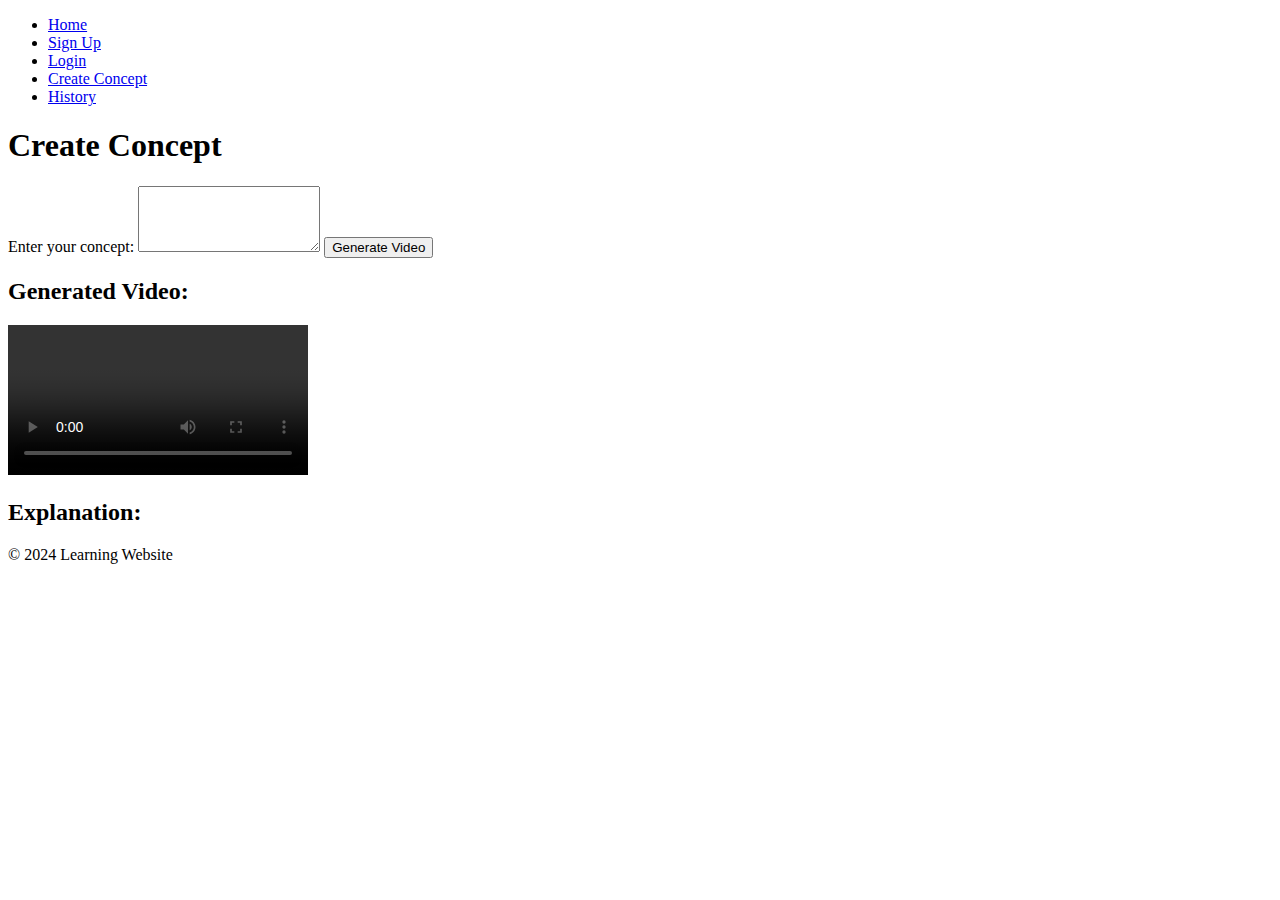
==== concept.html @ 7df97464 "Update and rename concept.html.txt to concept.html" ====
<!DOCTYPE html>
<html lang="en">
<head>
<link rel="stylesheet" href="style.css">
    <meta charset="UTF-8">
    <meta name="viewport" content="width=device-width, initial-scale=1.0">
    <title>Create Concept - Learning Website</title>
    <link rel="stylesheet" href="style.css">
</head>
<body>
    <header>
        <nav>
            <ul>
                <li><a href="index.html">Home</a></li>
                <li><a href="signup.html">Sign Up</a></li>
                <li><a href="login.html">Login</a></li>
                <li><a href="concept.html">Create Concept</a></li>
                <li><a href="history.html">History</a></li>
            </ul>
        </nav>
    </header>
    <main>
        <h1>Create Concept</h1>
        <form id="concept-form">
            <label for="concept">Enter your concept:</label>
            <textarea id="concept" name="concept" rows="4" required></textarea>
            <button type="submit">Generate Video</button>
        </form>
        <div id="video-section">
            <!-- Placeholder for video -->
            <h2>Generated Video:</h2>
            <video id="concept-video" controls></video>
            <h2>Explanation:</h2>
            <p id="concept-explanation"></p>
        </div>
    </main>
    <footer>
        <p>&copy; 2024 Learning Website</p>
    </footer>
</body>
</html>
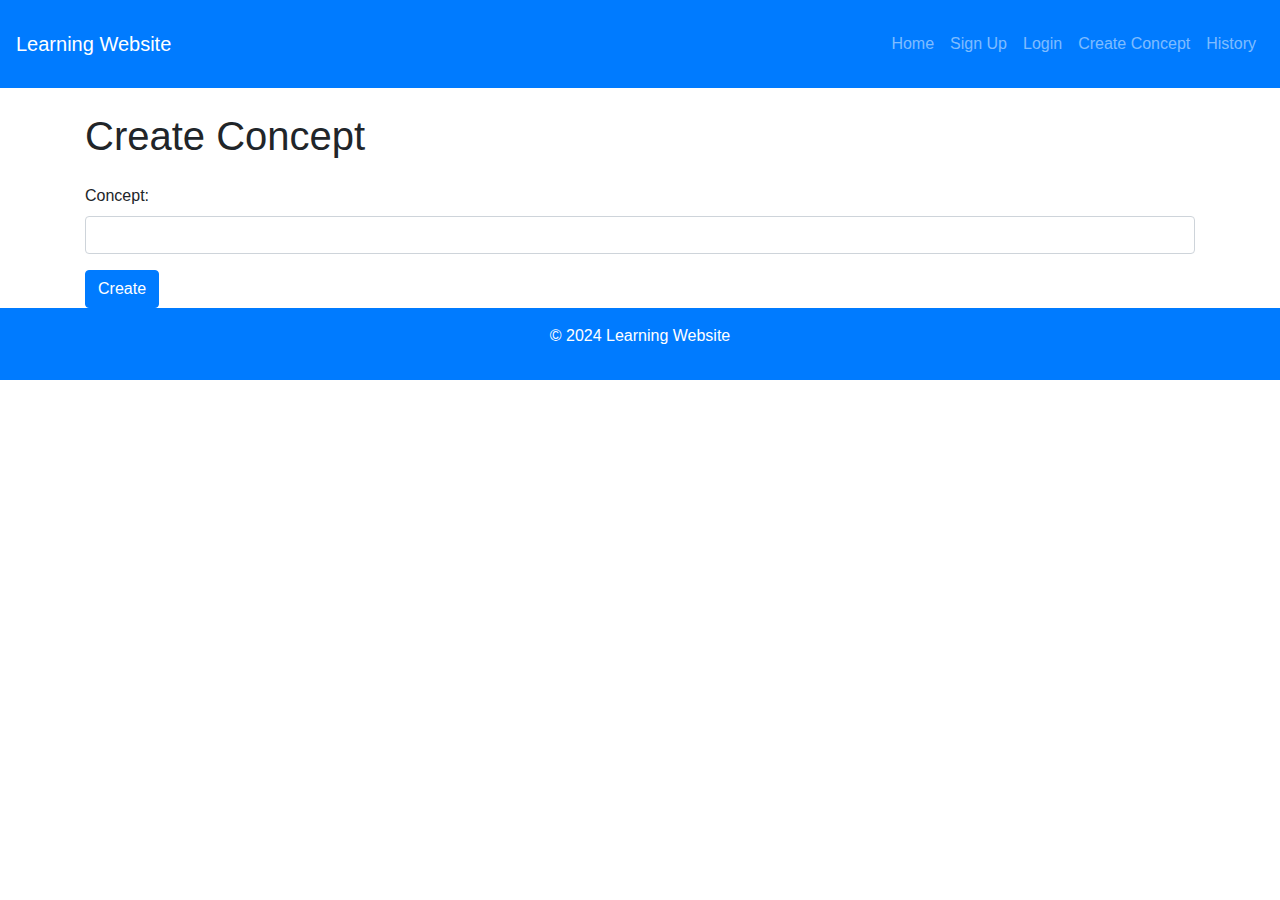
==== commit 2ddba50d: "Update concept.html" ====
--- a/concept.html
+++ b/concept.html
@@ -1,41 +1,45 @@
 <!DOCTYPE html>
 <html lang="en">
 <head>
-<link rel="stylesheet" href="style.css">
     <meta charset="UTF-8">
     <meta name="viewport" content="width=device-width, initial-scale=1.0">
     <title>Create Concept - Learning Website</title>
-    <link rel="stylesheet" href="style.css">
+    <link href="https://maxcdn.bootstrapcdn.com/bootstrap/4.5.2/css/bootstrap.min.css" rel="stylesheet">
+    <link rel="stylesheet" href="{{ url_for('static', filename='style.css') }}">
 </head>
 <body>
-    <header>
-        <nav>
-            <ul>
-                <li><a href="index.html">Home</a></li>
-                <li><a href="signup.html">Sign Up</a></li>
-                <li><a href="login.html">Login</a></li>
-                <li><a href="concept.html">Create Concept</a></li>
-                <li><a href="history.html">History</a></li>
-            </ul>
+    <header class="bg-primary text-white text-center py-3">
+        <nav class="navbar navbar-expand-lg navbar-dark bg-primary">
+            <a class="navbar-brand" href="/">Learning Website</a>
+            <button class="navbar-toggler" type="button" data-toggle="collapse" data-target="#navbarNav" aria-controls="navbarNav" aria-expanded="false" aria-label="Toggle navigation">
+                <span class="navbar-toggler-icon"></span>
+            </button>
+            <div class="collapse navbar-collapse" id="navbarNav">
+                <ul class="navbar-nav ml-auto">
+                    <li class="nav-item"><a class="nav-link" href="/">Home</a></li>
+                    <li class="nav-item"><a class="nav-link" href="/signup">Sign Up</a></li>
+                    <li class="nav-item"><a class="nav-link" href="/login">Login</a></li>
+                    <li class="nav-item"><a class="nav-link" href="/create_concept">Create Concept</a></li>
+                    <li class="nav-item"><a class="nav-link" href="/history">History</a></li>
+                </ul>
+            </div>
         </nav>
     </header>
-    <main>
-        <h1>Create Concept</h1>
-        <form id="concept-form">
-            <label for="concept">Enter your concept:</label>
-            <textarea id="concept" name="concept" rows="4" required></textarea>
-            <button type="submit">Generate Video</button>
+    <main class="container">
+        <h1 class="my-4">Create Concept</h1>
+        <form id="concept-form" method="post">
+            <div class="form-group">
+                <label for="concept">Concept:</label>
+                <input type="text" class="form-control" id="concept" name="concept" required>
+            </div>
+            <button type="submit" class="btn btn-primary">Create</button>
         </form>
-        <div id="video-section">
-            <!-- Placeholder for video -->
-            <h2>Generated Video:</h2>
-            <video id="concept-video" controls></video>
-            <h2>Explanation:</h2>
-            <p id="concept-explanation"></p>
-        </div>
     </main>
-    <footer>
+    <footer class="bg-primary text-white text-center py-3">
         <p>&copy; 2024 Learning Website</p>
     </footer>
+    <script src="https://code.jquery.com/jquery-3.5.1.slim.min.js"></script>
+    <script src="https://cdn.jsdelivr.net/npm/@popperjs/core@2.5.4/dist/umd/popper.min.js"></script>
+    <script src="https://stackpath.bootstrapcdn.com/bootstrap/4.5.2/js/bootstrap.min.js"></script>
 </body>
 </html>
